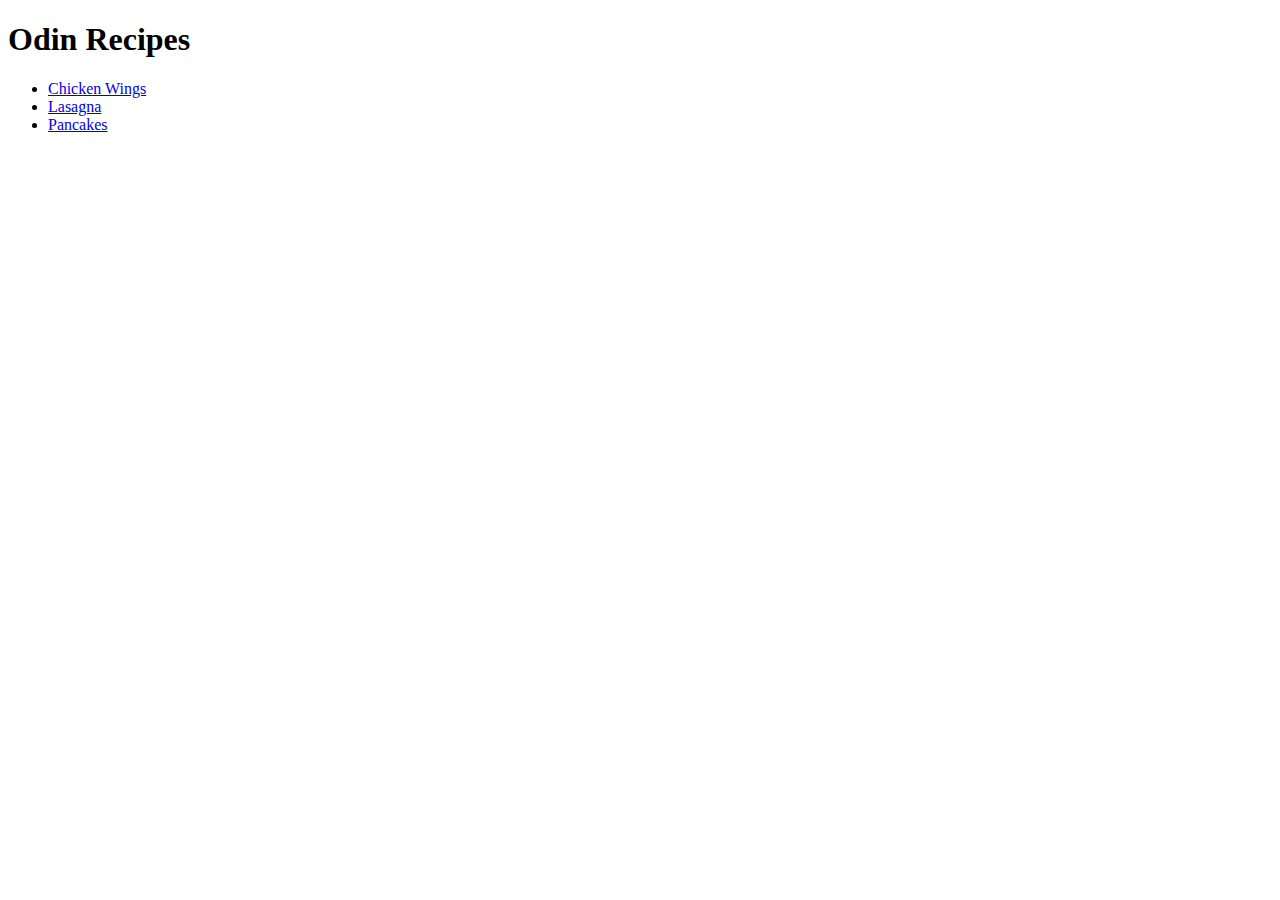
==== index.html @ ef85b6e1 "Iterations_1,2,3" ====
<!DOCTYPE html>
<html lang="en">
<head>
    <meta charset="UTF-8">
    <meta http-equiv="X-UA-Compatible" content="IE=edge">
    <meta name="viewport" content="width=device-width, initial-scale=1.0">
    
    <title>Document</title>
</head>
<body>
    <h1>Odin Recipes</h1>
    <ul>
        <li><a href="recipes/chicken_wings.html">Chicken Wings</a></li>
        <li><a href="recipes/lasagna.html">Lasagna</a></li>
        <li><a href="recipes/pancakes.html">Pancakes</a></li>
    </ul>
</body>
</html>
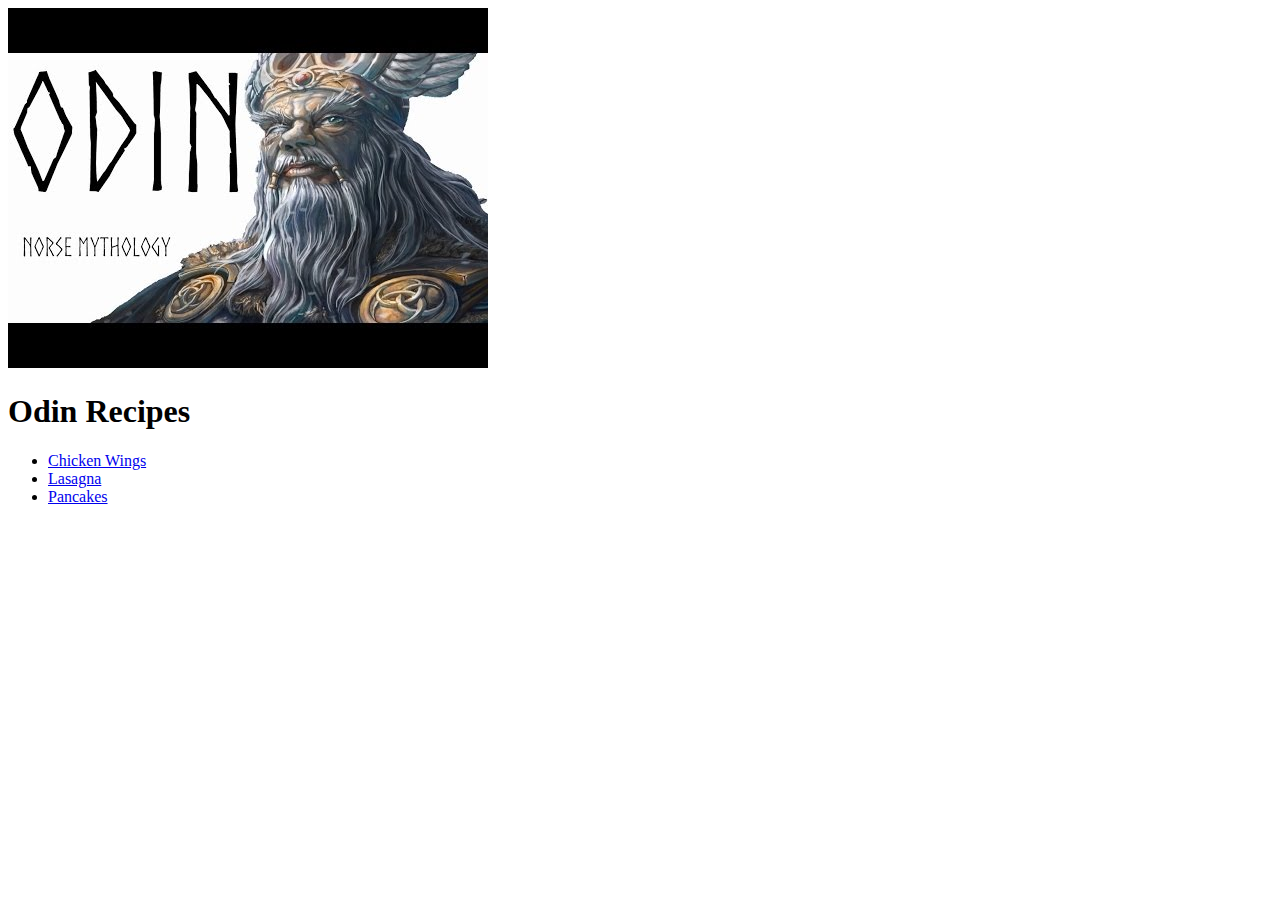
==== commit 59801513: "Picture for index.html" ====
--- a/index.html
+++ b/index.html
@@ -8,6 +8,7 @@
     <title>Document</title>
 </head>
 <body>
+    <img src="/recipes/images/OdinNorse.jpg" alt="Odin_Norse">
     <h1>Odin Recipes</h1>
     <ul>
         <li><a href="recipes/chicken_wings.html">Chicken Wings</a></li>
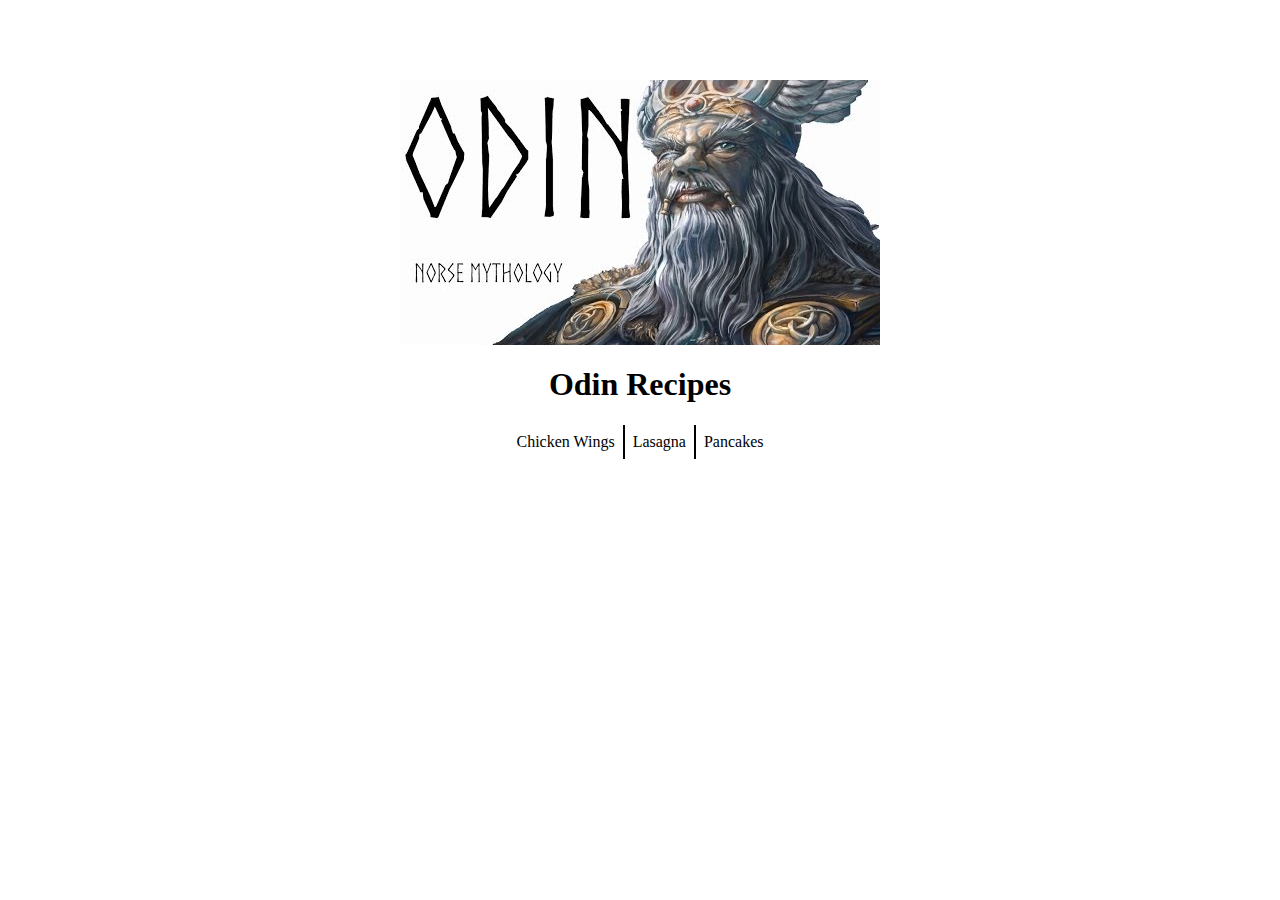
==== commit f4dcccff: "CSS for index page" ====
--- a/index.html
+++ b/index.html
@@ -4,16 +4,20 @@
     <meta charset="UTF-8">
     <meta http-equiv="X-UA-Compatible" content="IE=edge">
     <meta name="viewport" content="width=device-width, initial-scale=1.0">
-    
+    <link rel="stylesheet" href="index.css">
     <title>Document</title>
 </head>
 <body>
-    <img src="/recipes/images/OdinNorse.jpg" alt="Odin_Norse">
-    <h1>Odin Recipes</h1>
-    <ul>
-        <li><a href="recipes/chicken_wings.html">Chicken Wings</a></li>
-        <li><a href="recipes/lasagna.html">Lasagna</a></li>
-        <li><a href="recipes/pancakes.html">Pancakes</a></li>
-    </ul>
+    <div class="odin_norse">
+        <img src="./recipes/images/OdinNorse.jpg" alt="Odin_Norse" class="odin_norse_img">
+    </div>
+    <div class="heading">
+        <h1>Odin Recipes</h1>
+        <ul>
+            <li><a href="recipes/chicken_wings.html">Chicken Wings</a></li>
+            <li><a href="recipes/lasagna.html">Lasagna</a></li>
+            <li><a href="recipes/pancakes.html">Pancakes</a></li>
+        </ul>
+    </div>
 </body>
 </html>--- a/index.css
+++ b/index.css
@@ -0,0 +1,55 @@
+body {
+    margin: 5em 0;
+    padding: 0;
+    box-sizing: border-box;
+    font-family:Georgia, 'Times New Roman', Times, serif;
+}
+
+.odin_norse {
+    width: 480px;
+    height: 265px;
+    overflow: hidden;
+    margin: 0 auto;
+}
+
+.odin_norse_img {
+    margin: -46px 0 -45px 0;
+}
+
+.heading {
+    text-align: center;
+}
+
+.heading h1 {
+    display: inline-block;
+}
+
+.heading h1:hover {
+    color: firebrick;
+}
+
+ul {
+    display: flex;
+    justify-content: center;
+    list-style-type: none;
+    margin: 0;
+    padding: 0;
+}
+
+li {
+    padding: 0.5em;
+}
+
+li a {
+    text-decoration: none;
+    color: black;
+    display: block;
+}
+
+li a:hover {
+    color: firebrick;
+}
+
+li + li {
+    border-left: 2px solid black;
+}